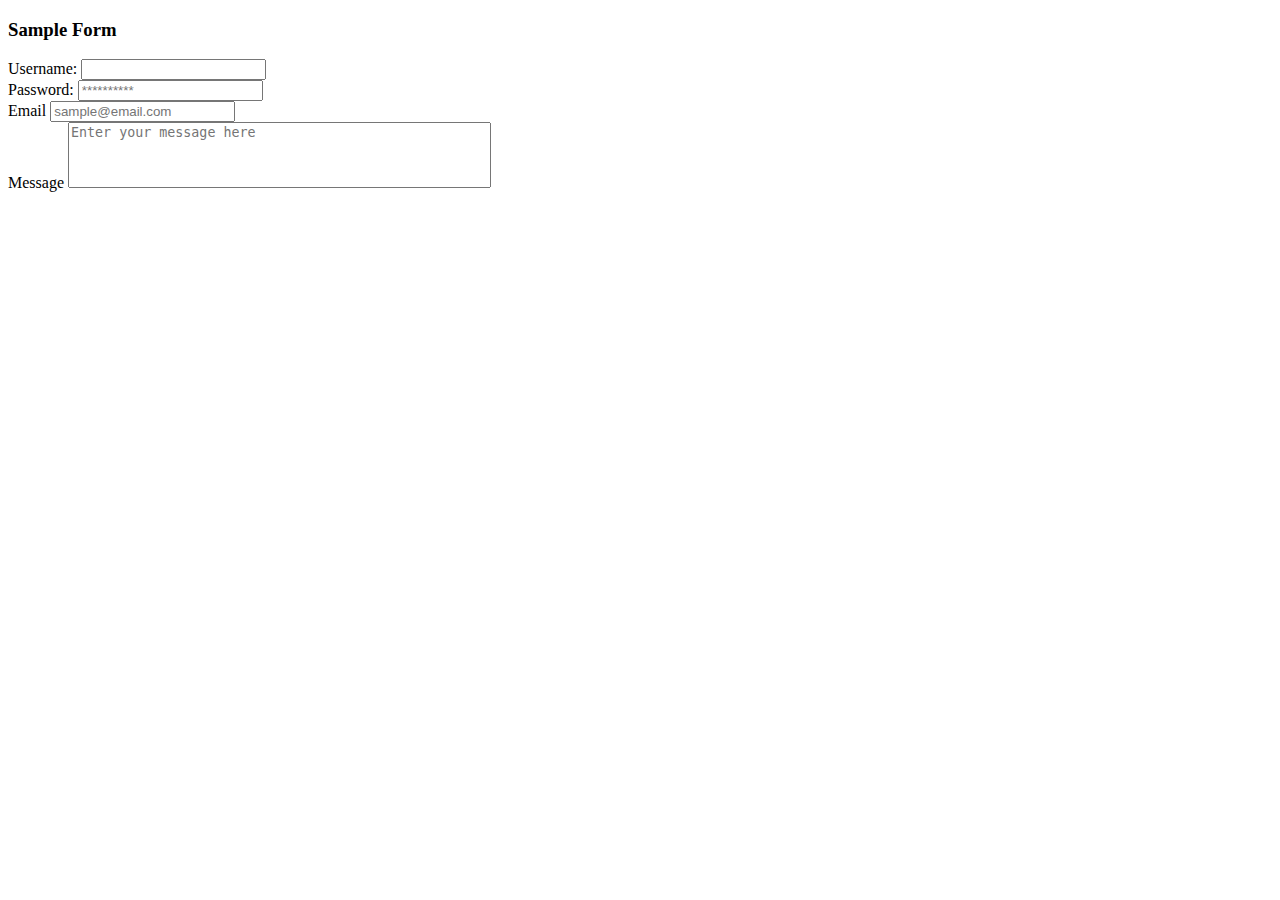
==== html/forms.html @ f8a5540f "form in html" ====
<!DOCTYPE html>
<html lang="en">
    <head>
        <meta charset="UTF-8">
        <meta name="viewport" content="width=device-width, initial-scale=1.0">
        <title>HTML Forms</title>
    </head>
    <body>
        <!-- Form -->
        <form action="">
            <h3>Sample Form</h3>

            <!-- Inputs(Text, Number, etc.) -->
            <label for="name">Username: </label>
            <input type="text" id="name" required>

            <br>

            <label for="password">Password: </label>
            <input type="password" id="password" placeholder="**********" required>

            <br>

            <label for="email">Email</label>
            <input type="email" id = 'email' placeholder="sample@email.com" required>

            <br>

            <!-- TextArea -->
            <label for="message">Message</label>
            <textarea id="message" rows="4" cols="50" placeholder="Enter your message here" style="resize: none;"></textarea>
        </form>
    </body>
</html>
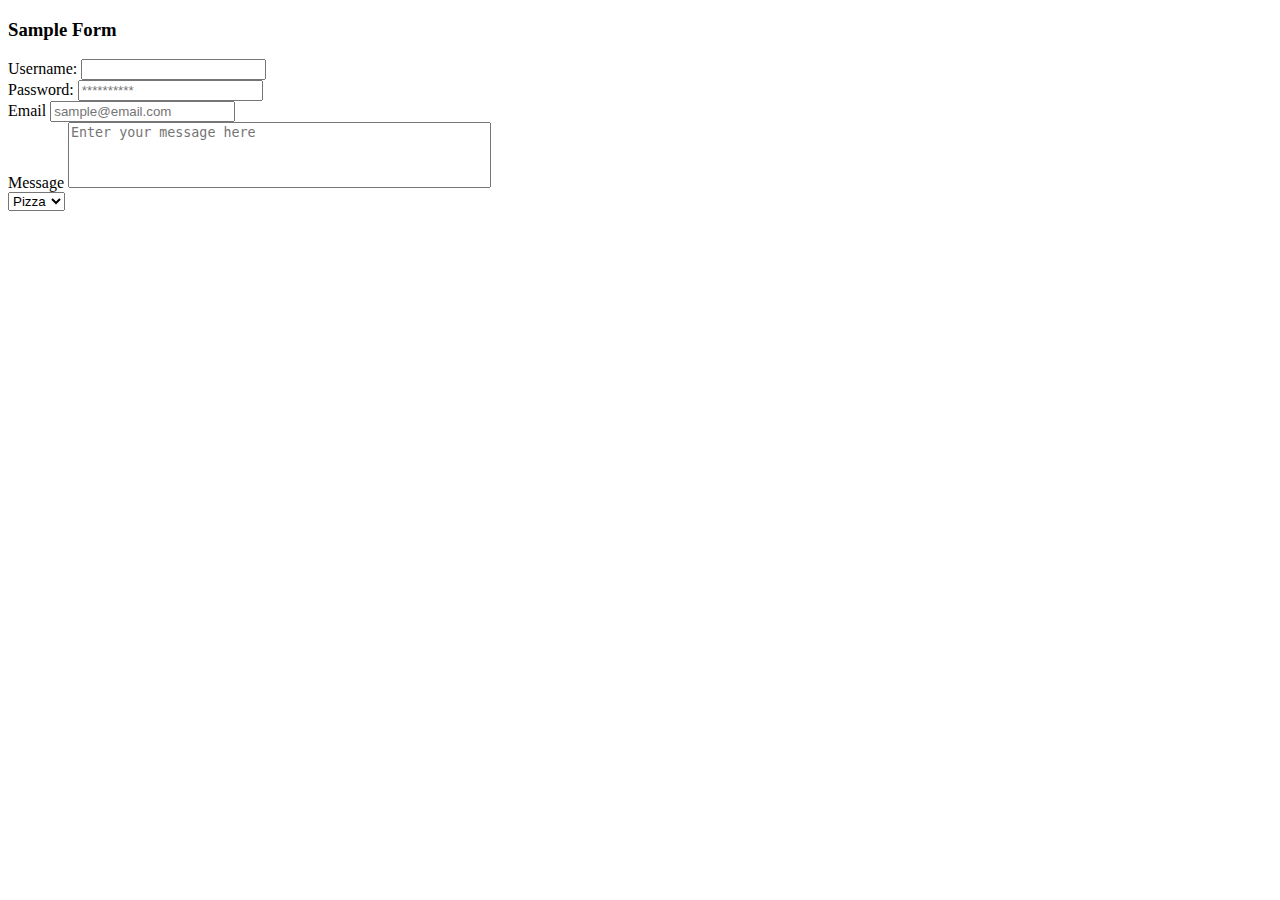
==== commit 7b7b8272: "select/dropdown menu in html" ====
--- a/html/forms.html
+++ b/html/forms.html
@@ -29,6 +29,16 @@
             <!-- TextArea -->
             <label for="message">Message</label>
             <textarea id="message" rows="4" cols="50" placeholder="Enter your message here" style="resize: none;"></textarea>
+
+            <br>
+            
+            <!-- Select / Dropdown Menu -->
+            <select id="favorite-food">
+                <option value="pizza">Pizza</option>
+                <option value="steak">Steak</option>
+                <option value="fries">Fries</option>
+                <option value="other">Other</option>
+            </select>
         </form>
     </body>
 </html>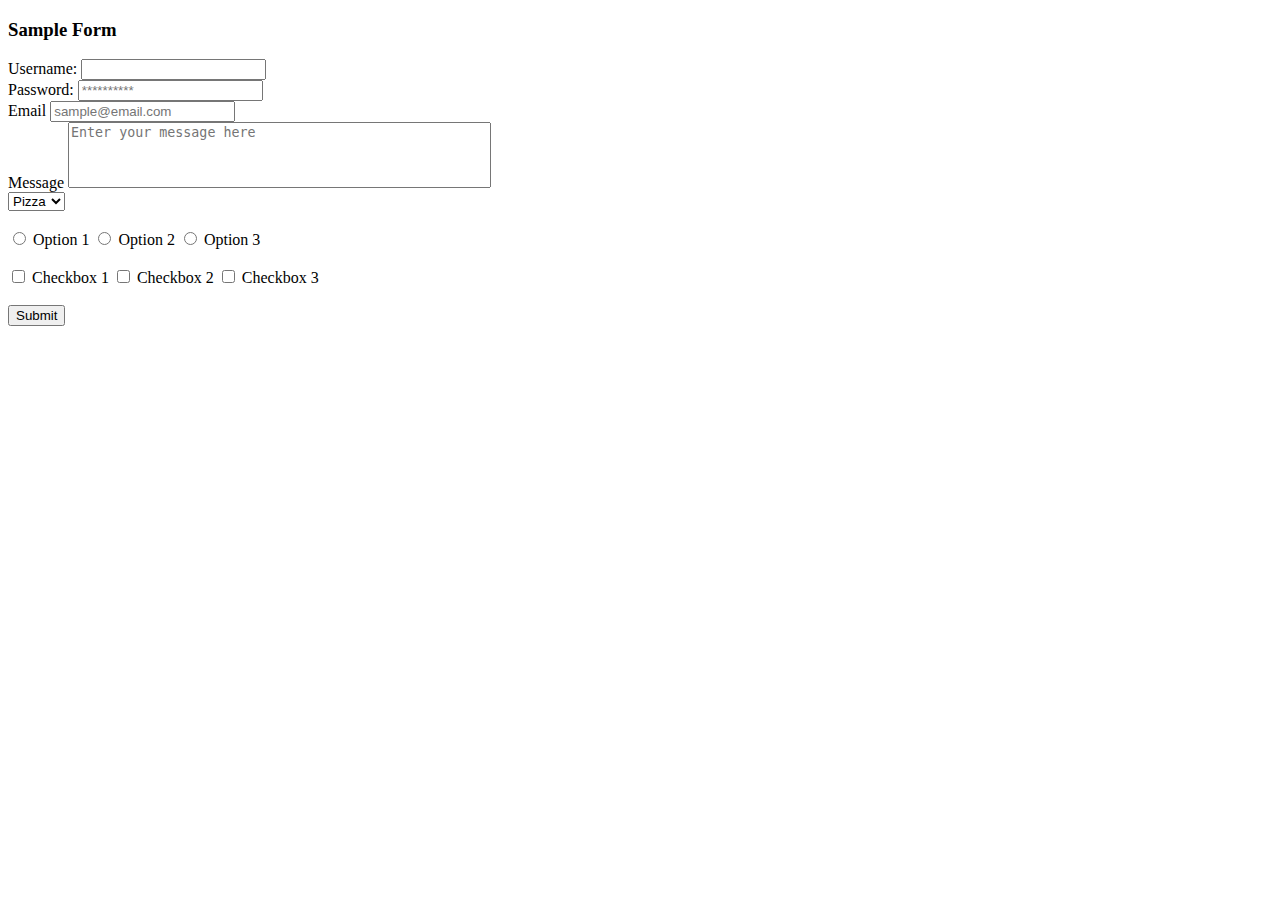
==== commit cc2b928c: "end of form in html" ====
--- a/html/forms.html
+++ b/html/forms.html
@@ -31,7 +31,7 @@
             <textarea id="message" rows="4" cols="50" placeholder="Enter your message here" style="resize: none;"></textarea>
 
             <br>
-            
+
             <!-- Select / Dropdown Menu -->
             <select id="favorite-food">
                 <option value="pizza">Pizza</option>
@@ -39,6 +39,30 @@
                 <option value="fries">Fries</option>
                 <option value="other">Other</option>
             </select>
+
+            <br><br>
+
+            <!-- Radio Buttons -->
+            <input type="radio" name="options" id="option1">
+            <label for="option1">Option 1</label>
+            <input type="radio" name="options" id="option2">
+            <label for="option2">Option 2</label>
+            <input type="radio" name="options" id="option3">
+            <label for="option3">Option 3</label>
+
+            <br><br>
+
+            <!-- checkbox button -->
+            <input type="checkbox" name="checkboxes" id="check1" value="check1">
+            <label for="check1">Checkbox 1</label>
+            <input type="checkbox" name="checkboxes" id="check2" value="check2">
+            <label for="check2">Checkbox 2</label>
+            <input type="checkbox" name="checkboxes" id="check3" value="check3">
+            <label for="check3">Checkbox 3</label>
+
+            <br><br>
+
+            <button type="submit">Submit</button>
         </form>
     </body>
 </html>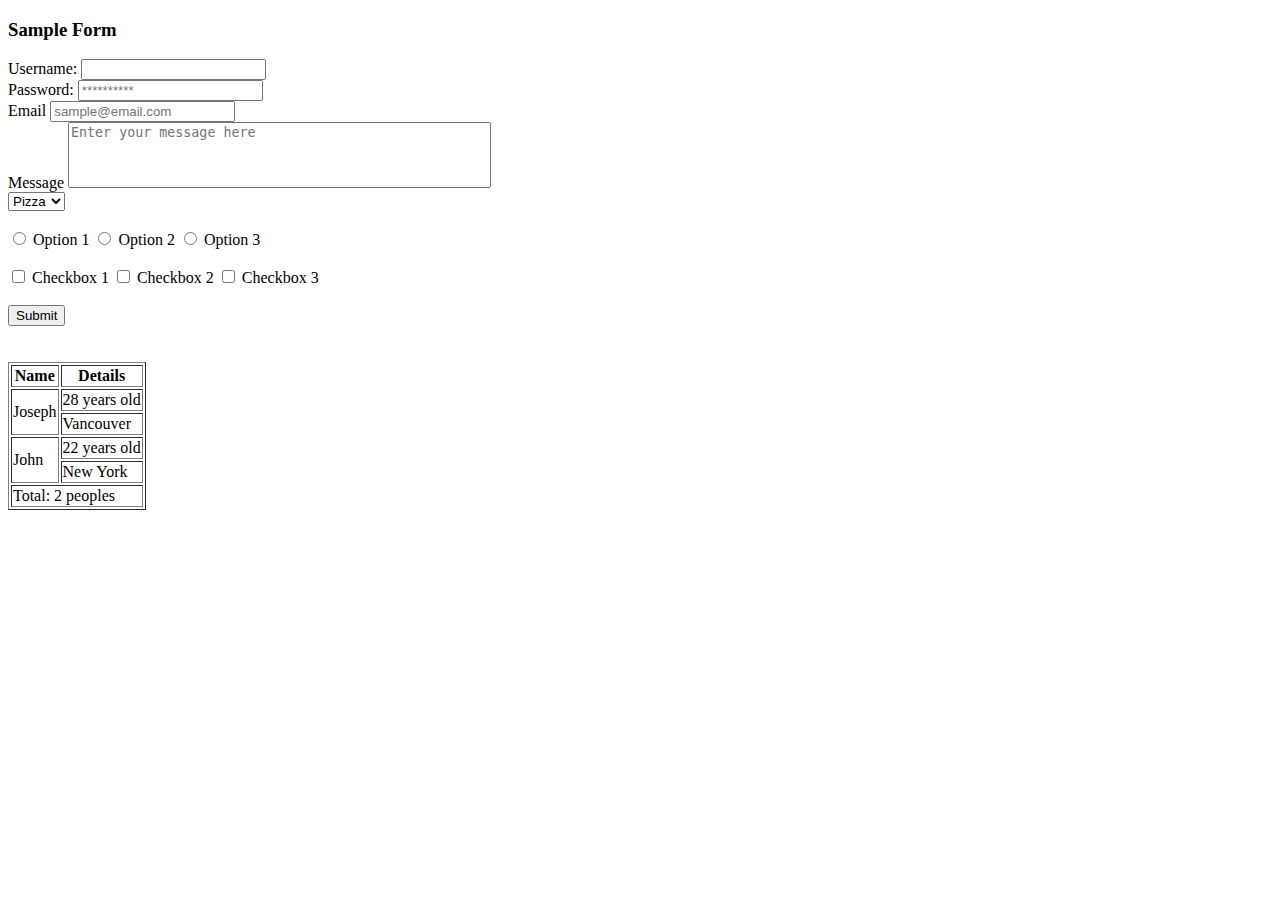
==== commit 92197694: "table in html" ====
--- a/html/forms.html
+++ b/html/forms.html
@@ -64,5 +64,44 @@
 
             <button type="submit">Submit</button>
         </form>
+
+        <br><br>
+
+        <!-- tables and Images -->
+        <table border="1">
+            <thead>
+                <tr>
+                    <th>Name</th>
+                    <th>Details</th>
+                </tr>
+            </thead>
+            <tbody>
+                <tr>
+                    <!-- Take up 2 rows -->
+                    <td rowspan="2">Joseph</td>
+                    <!-- First row, second column -->
+                    <td>28 years old</td>
+                </tr>
+                <tr>
+                    <!-- second row, second column -->
+                    <td>Vancouver</td>
+                   
+                </tr>
+                <tr>
+                    <td rowspan="2">John</td>
+                    <td>22 years old</td>
+                </tr>
+
+                <tr>
+                    <td>New York</td>
+                </tr>
+            </tbody>
+            <tfoot>
+                <tr>
+                    <!-- take up 2 columns -->
+                    <td colspan="2">Total: 2 peoples</td>
+                </tr>
+            </tfoot>
+        </table>
     </body>
 </html>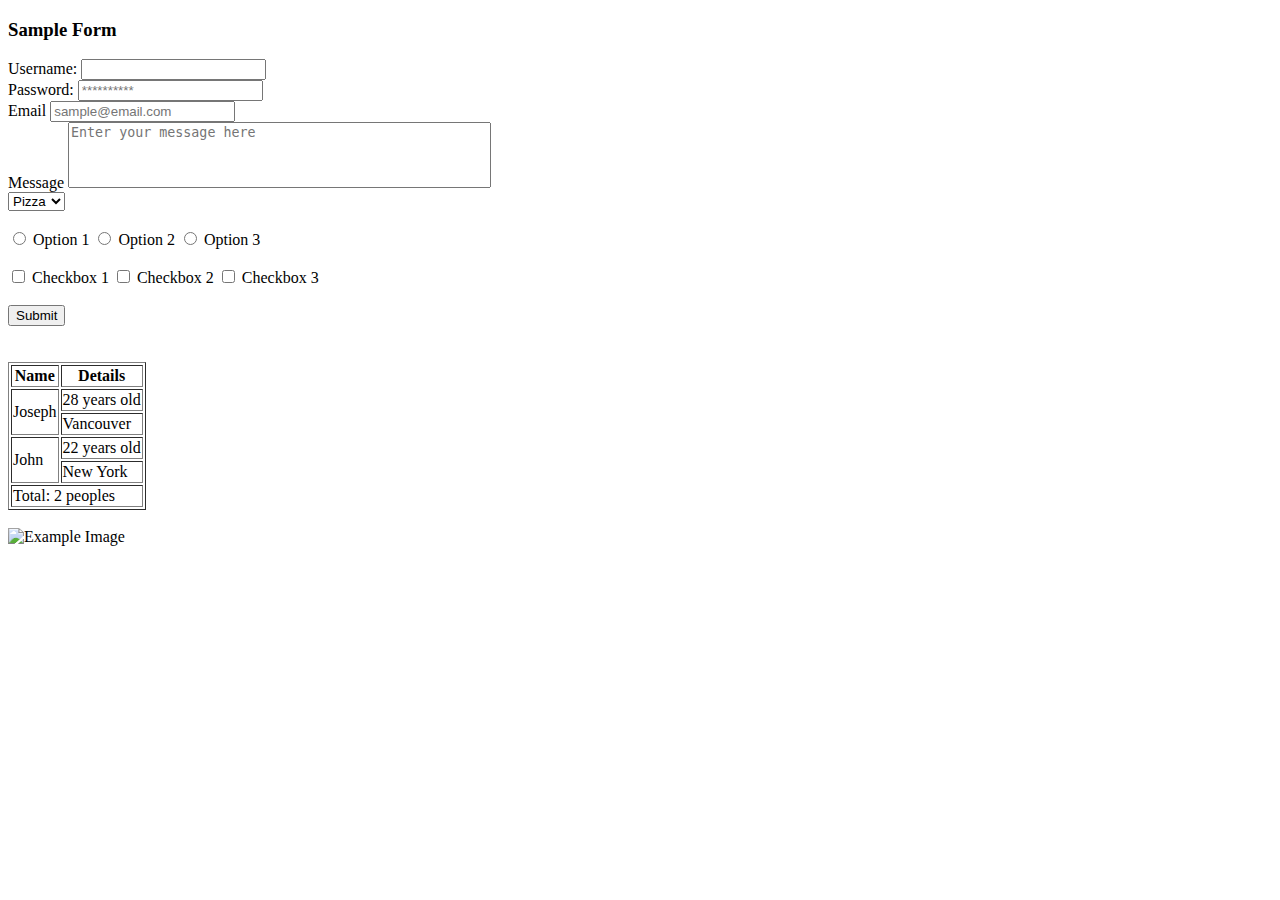
==== commit 2d9e5081: "add image from url" ====
--- a/html/forms.html
+++ b/html/forms.html
@@ -103,5 +103,15 @@
                 </tr>
             </tfoot>
         </table>
+
+        <!-- Images -->
+        <br>
+
+        <!-- Add an image using url -->
+        <img src="https://images.unsplash.com/photo-1707822906791-e5a2f06d83d7?crop=entropy&cs=tinysrgb&fit=crop&fm=jpg&h=1080&ixid=MnwxfDB8MXxyYW5kb218MHx8fHx8fHx8MTcxNzAzMDM0OA&ixlib=rb-4.0.3&q=80&w=1920" alt="Example Image" width="500px">
+
+        <br>
+
+        
     </body>
 </html>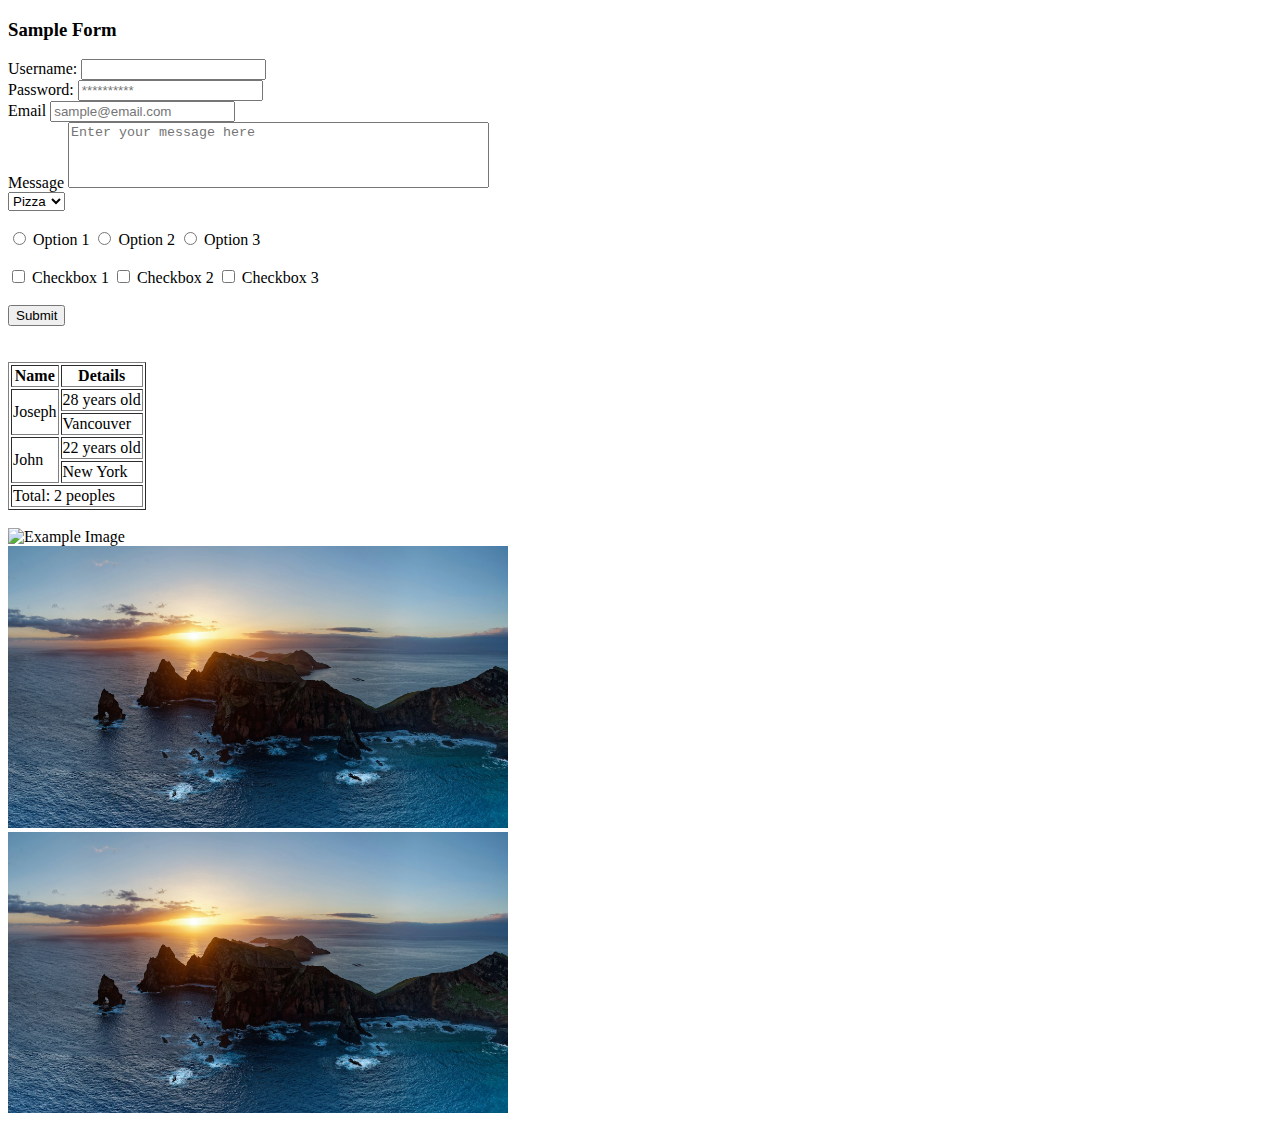
==== commit 63540a19: "image in html" ====
--- a/html/forms.html
+++ b/html/forms.html
@@ -112,6 +112,11 @@
 
         <br>
 
-        
+        <!-- add an image from our folder -->
+        <img src="photo.jfif" alt="Example Image 2" width="500px">
+
+        <br>
+
+        <img src="images/photo.jfif" alt="Example Image 3" width="500px">
     </body>
 </html>